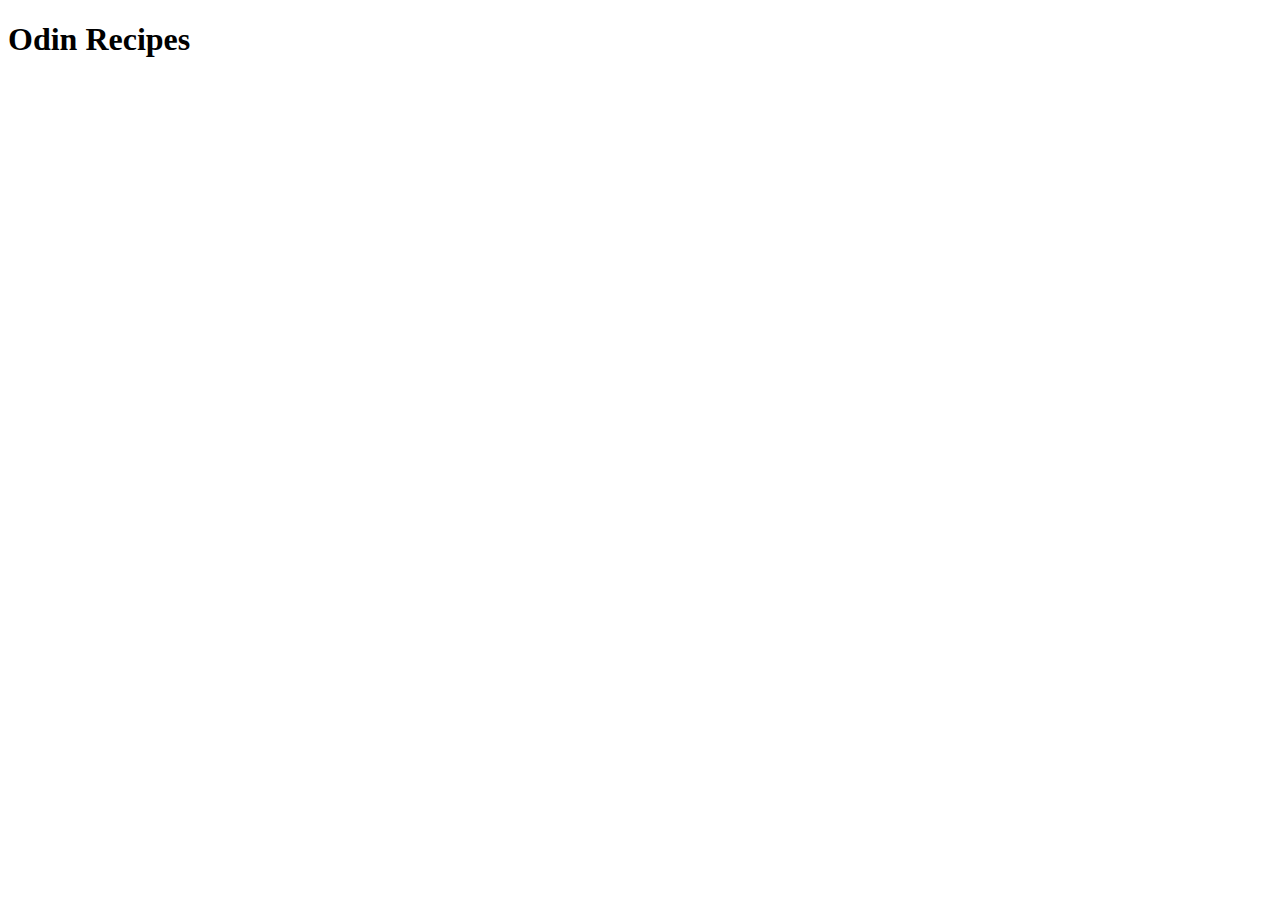
==== index.html @ f2496beb "Create basic file structure" ====
<!DOCTYPE html>
<html lang="en">
<head>
    <meta charset="UTF-8">
    <meta name="viewport" content="width=device-width, initial-scale=1.0">
    <title>odin-recipes</title>
</head>
<body>
    <h1>Odin Recipes</h1>
</body>
</html>
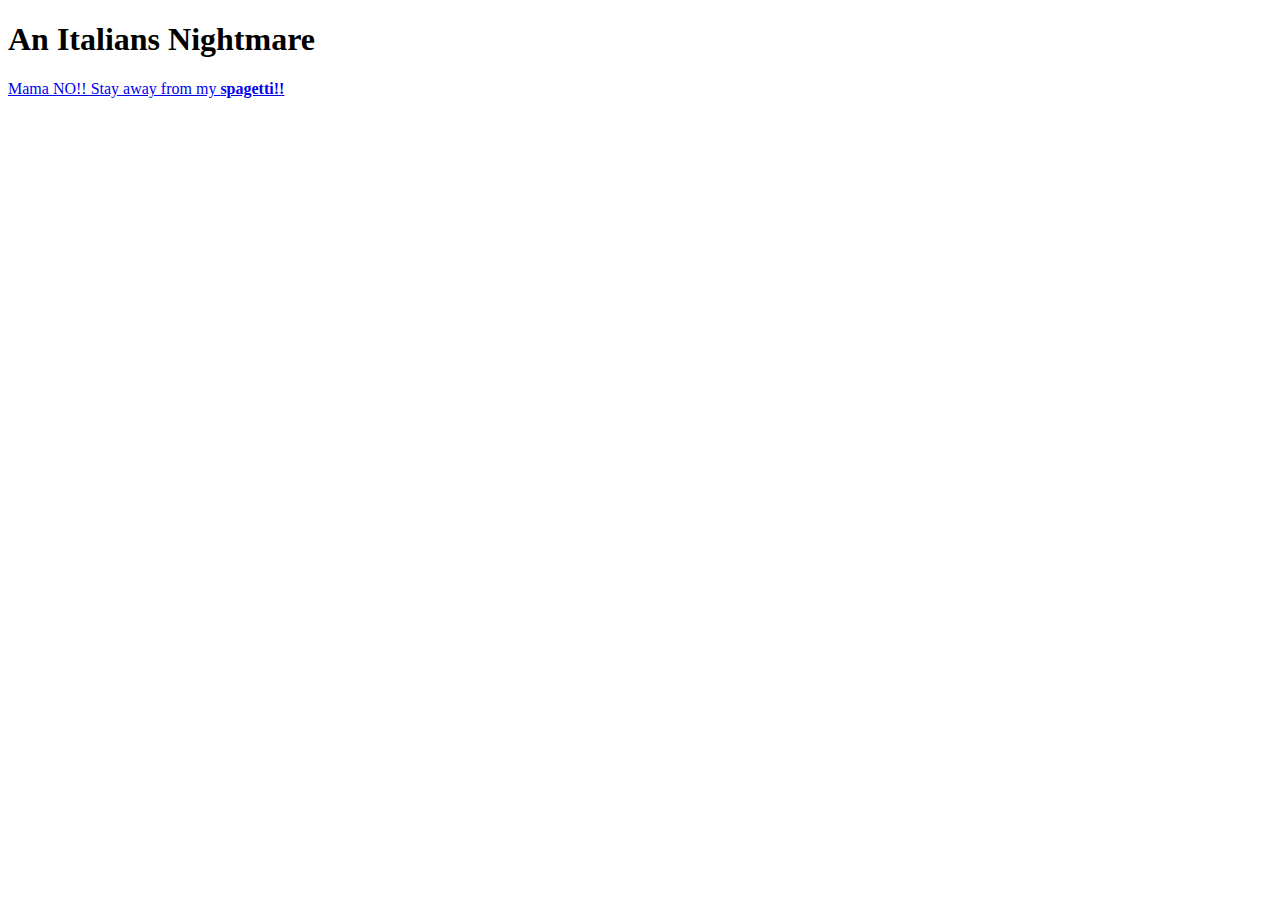
==== commit dbf75377: "Link index.html and spagetti.html" ====
--- a/index.html
+++ b/index.html
@@ -6,6 +6,7 @@
     <title>odin-recipes</title>
 </head>
 <body>
-    <h1>Odin Recipes</h1>
+    <h1>An Italians Nightmare</h1>
+    <a href="recipes/spagetti.html">Mama NO!! Stay away from my <strong>spagetti!!</strong></a>
 </body>
 </html>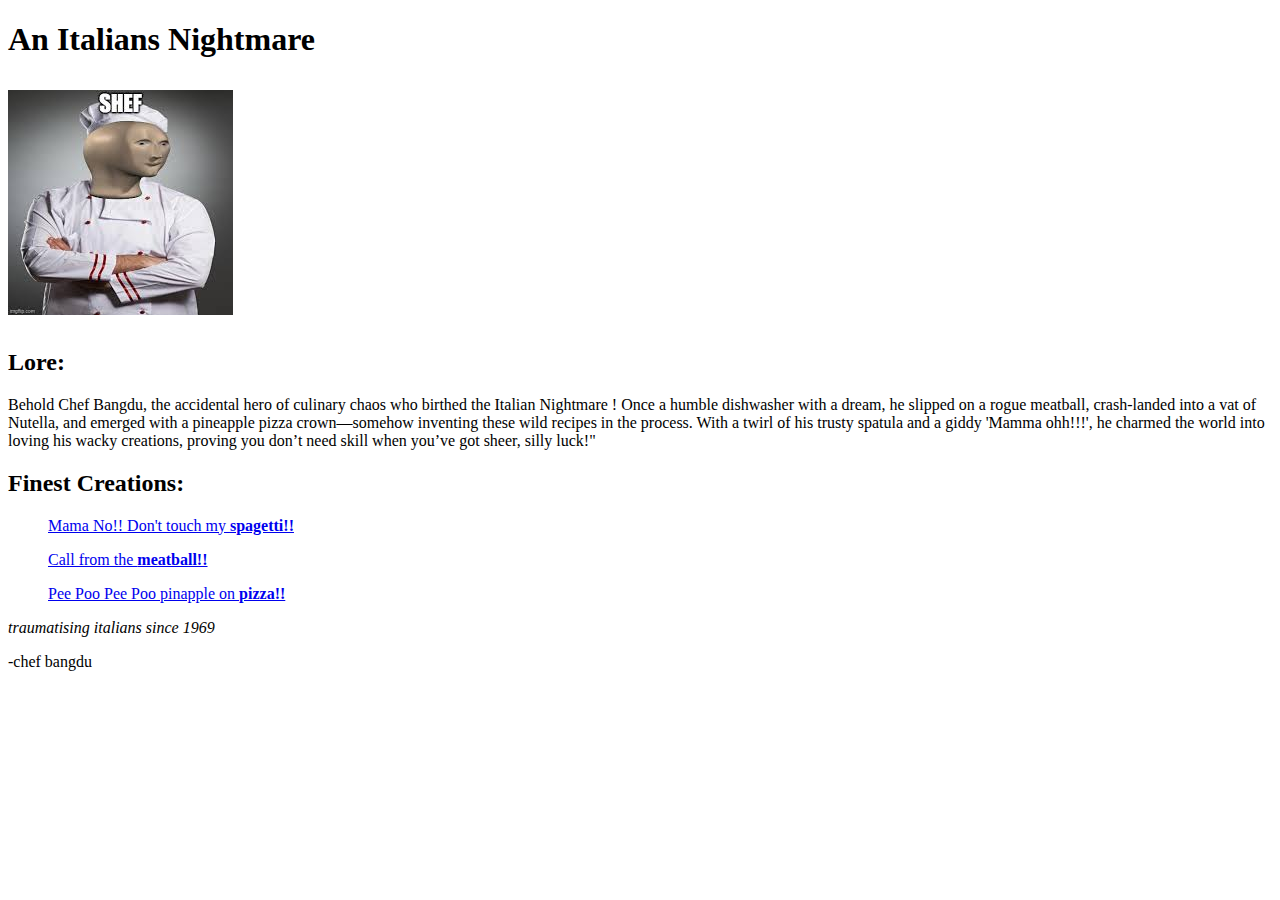
==== commit 60abab59: "Create and link 2 new recipes" ====
--- a/index.html
+++ b/index.html
@@ -7,6 +7,13 @@
 </head>
 <body>
     <h1>An Italians Nightmare</h1>
-    <a href="recipes/spagetti.html">Mama NO!! Stay away from my <strong>spagetti!!</strong></a>
+    <img src="images/chef.jpeg" alt="funny chef image" style="margin:10px 0px;">
+    <h2>Lore:</h2>
+        <p>Behold Chef Bangdu, the accidental hero of culinary chaos who birthed the Italian Nightmare ! Once a humble dishwasher with a dream, he slipped on a rogue meatball, crash-landed into a vat of Nutella, and emerged with a pineapple pizza crown—somehow inventing these wild recipes in the process. With a twirl of his trusty spatula and a giddy 'Mamma ohh!!!', he charmed the world into loving his wacky creations, proving you don’t need skill when you’ve got sheer, silly luck!"</p>
+    <h2>Finest Creations:</h2>
+        <ul><a href="recipes/spagetti.html">Mama No!! Don't touch my <strong>spagetti!!</strong></a></ul>
+        <ul><a href="recipes/meatball.html">Call from the <strong>meatball!!</strong></a></ul>
+        <ul><a href="recipes/pizza.html">Pee Poo Pee Poo pinapple on <strong>pizza!!</strong></a></ul>
+    <em>traumatising italians since 1969</em><p>-chef bangdu</p>
 </body>
 </html>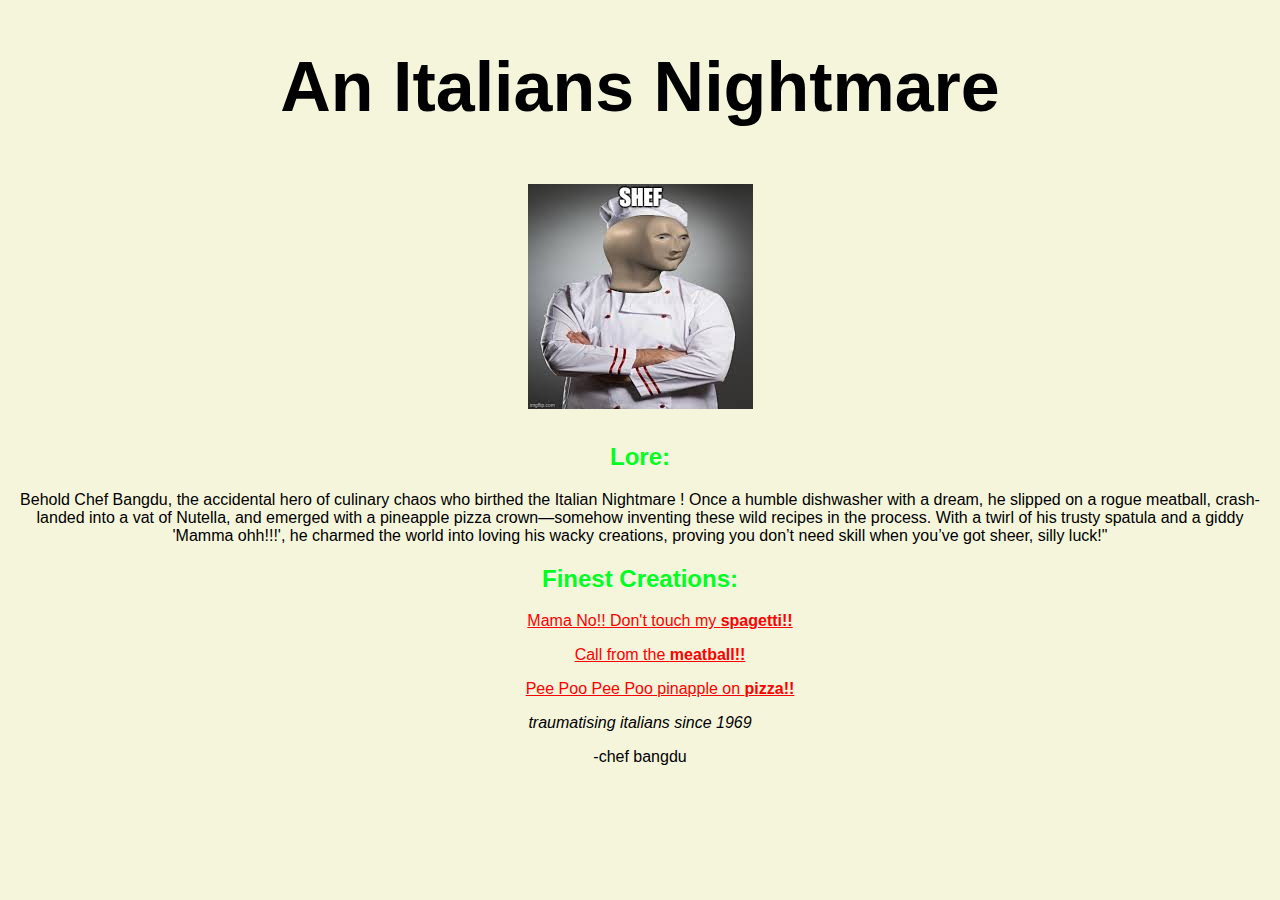
==== commit 494c96ed: "Link stylesheet to all the webpages" ====
--- a/index.html
+++ b/index.html
@@ -4,16 +4,18 @@
     <meta charset="UTF-8">
     <meta name="viewport" content="width=device-width, initial-scale=1.0">
     <title>odin-recipes</title>
+    <link href="styles.css" rel="stylesheet">
 </head>
 <body>
     <h1>An Italians Nightmare</h1>
-    <img src="images/chef.jpeg" alt="funny chef image" style="margin:10px 0px;">
+    <img src="images/chef.jpeg" alt="funny chef image" style="margin:10px 0px;" >
     <h2>Lore:</h2>
         <p>Behold Chef Bangdu, the accidental hero of culinary chaos who birthed the Italian Nightmare ! Once a humble dishwasher with a dream, he slipped on a rogue meatball, crash-landed into a vat of Nutella, and emerged with a pineapple pizza crown—somehow inventing these wild recipes in the process. With a twirl of his trusty spatula and a giddy 'Mamma ohh!!!', he charmed the world into loving his wacky creations, proving you don’t need skill when you’ve got sheer, silly luck!"</p>
     <h2>Finest Creations:</h2>
-        <ul><a href="recipes/spagetti.html">Mama No!! Don't touch my <strong>spagetti!!</strong></a></ul>
-        <ul><a href="recipes/meatball.html">Call from the <strong>meatball!!</strong></a></ul>
-        <ul><a href="recipes/pizza.html">Pee Poo Pee Poo pinapple on <strong>pizza!!</strong></a></ul>
-    <em>traumatising italians since 1969</em><p>-chef bangdu</p>
+        <ul><a href="recipes/spagetti.html" target="_blank" rel="noopener noreferrer">Mama No!! Don't touch my <strong>spagetti!!</strong></a></ul>
+        <ul><a href="recipes/meatball.html" target="_blank" rel="noopener noreferrer">Call from the <strong>meatball!!</strong></a></ul>
+        <ul><a href="recipes/pizza.html" target="_blank" rel="noopener noreferrer">Pee Poo Pee Poo pinapple on <strong>pizza!!</strong></a></ul>
+    <em>traumatising italians since 1969</em>
+    <p>-chef bangdu</p>
 </body>
 </html>--- a/styles.css
+++ b/styles.css
@@ -0,0 +1,26 @@
+body{
+    background-color: beige;
+    font-family: 'Franklin Gothic Medium', 'Arial Narrow', Arial, sans-serif;
+    text-align: center;
+}
+
+a{
+    color: #ff0000;
+}
+
+h2{
+    color: rgb(0, 255, 34);
+}
+
+h1{
+    font-size: 70px;
+}
+
+.food-img{
+    margin: 0px auto;
+}
+
+.lefty{
+    text-align: left;
+    align-items: left;
+}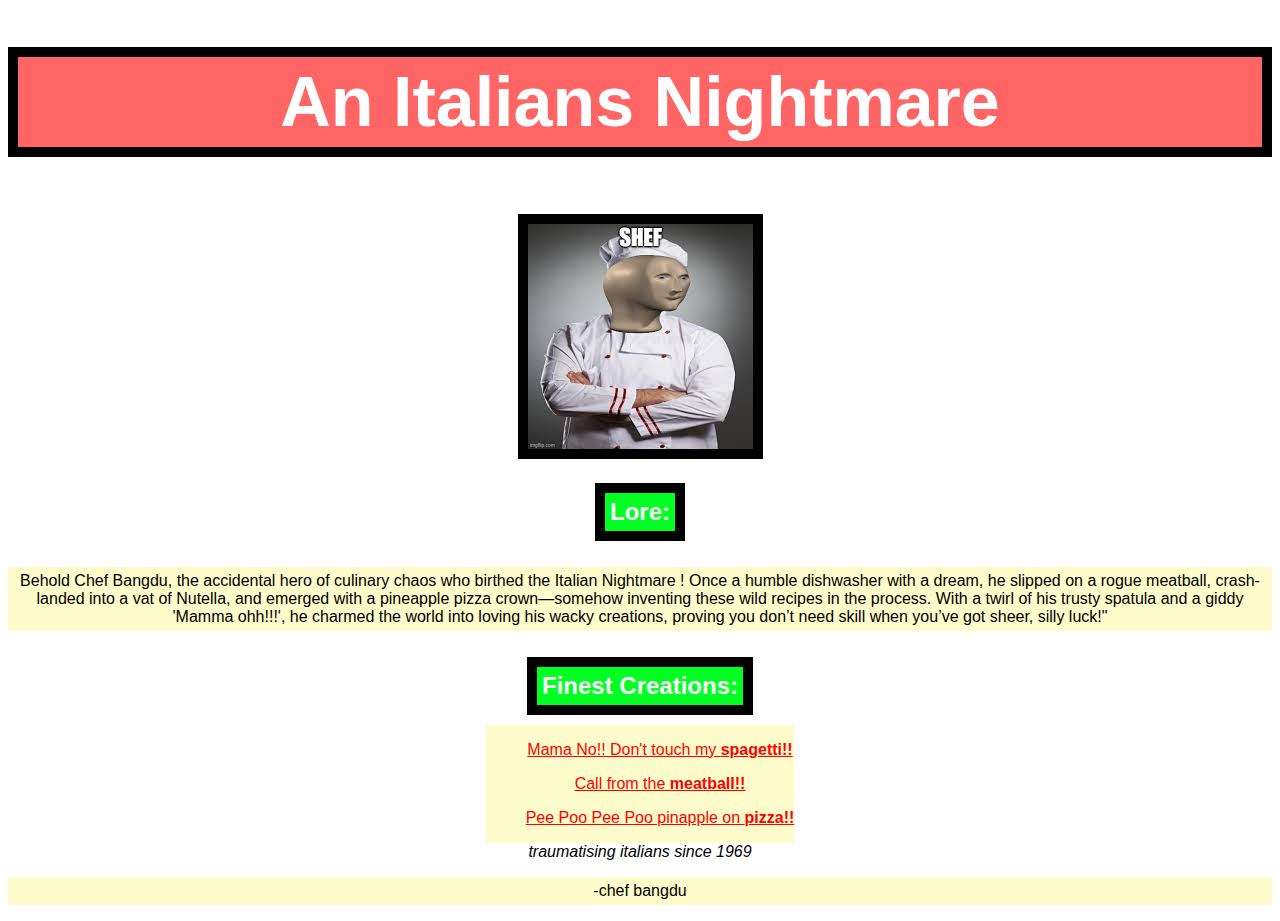
==== commit 5975e63c: "Layout using box model" ====
--- a/index.html
+++ b/index.html
@@ -9,12 +9,17 @@
 <body>
     <h1>An Italians Nightmare</h1>
     <img src="images/chef.jpeg" alt="funny chef image" style="margin:10px 0px;" >
+    <br>
     <h2>Lore:</h2>
         <p>Behold Chef Bangdu, the accidental hero of culinary chaos who birthed the Italian Nightmare ! Once a humble dishwasher with a dream, he slipped on a rogue meatball, crash-landed into a vat of Nutella, and emerged with a pineapple pizza crown—somehow inventing these wild recipes in the process. With a twirl of his trusty spatula and a giddy 'Mamma ohh!!!', he charmed the world into loving his wacky creations, proving you don’t need skill when you’ve got sheer, silly luck!"</p>
     <h2>Finest Creations:</h2>
-        <ul><a href="recipes/spagetti.html" target="_blank" rel="noopener noreferrer">Mama No!! Don't touch my <strong>spagetti!!</strong></a></ul>
+    <br>
+        <div class="link-high">
+            <ul><a href="recipes/spagetti.html" target="_blank" rel="noopener noreferrer">Mama No!! Don't touch my <strong>spagetti!!</strong></a></ul>
         <ul><a href="recipes/meatball.html" target="_blank" rel="noopener noreferrer">Call from the <strong>meatball!!</strong></a></ul>
         <ul><a href="recipes/pizza.html" target="_blank" rel="noopener noreferrer">Pee Poo Pee Poo pinapple on <strong>pizza!!</strong></a></ul>
+        </div>
+    <br>
     <em>traumatising italians since 1969</em>
     <p>-chef bangdu</p>
 </body>
--- a/styles.css
+++ b/styles.css
@@ -1,5 +1,5 @@
 body{
-    background-color: beige;
+    background-color: rgb(255, 255, 255);
     font-family: 'Franklin Gothic Medium', 'Arial Narrow', Arial, sans-serif;
     text-align: center;
 }
@@ -9,11 +9,22 @@
 }
 
 h2{
-    color: rgb(0, 255, 34);
+    background-color: rgb(0, 255, 34);
+    color: white;
+    padding :5px;
+    border: 10px solid black;
+    margin: 10px auto;
+    width: auto;
+    display: inline-block;
 }
+
 
 h1{
     font-size: 70px;
+    color: white;
+    background-color: rgb(255, 101, 101);
+    border: 10px solid black;
+    padding: 5px;
 }
 
 .food-img{
@@ -23,4 +34,19 @@
 .lefty{
     text-align: left;
     align-items: left;
+}
+
+img{
+    border: 10px solid black;
+}
+
+p{
+    background-color: rgb(255, 252, 203);
+    padding: 5px;
+}
+
+.link-high{
+    background-color: rgb(255, 252, 203);
+    display: inline-block;
+    padding-left: 0px;
 }